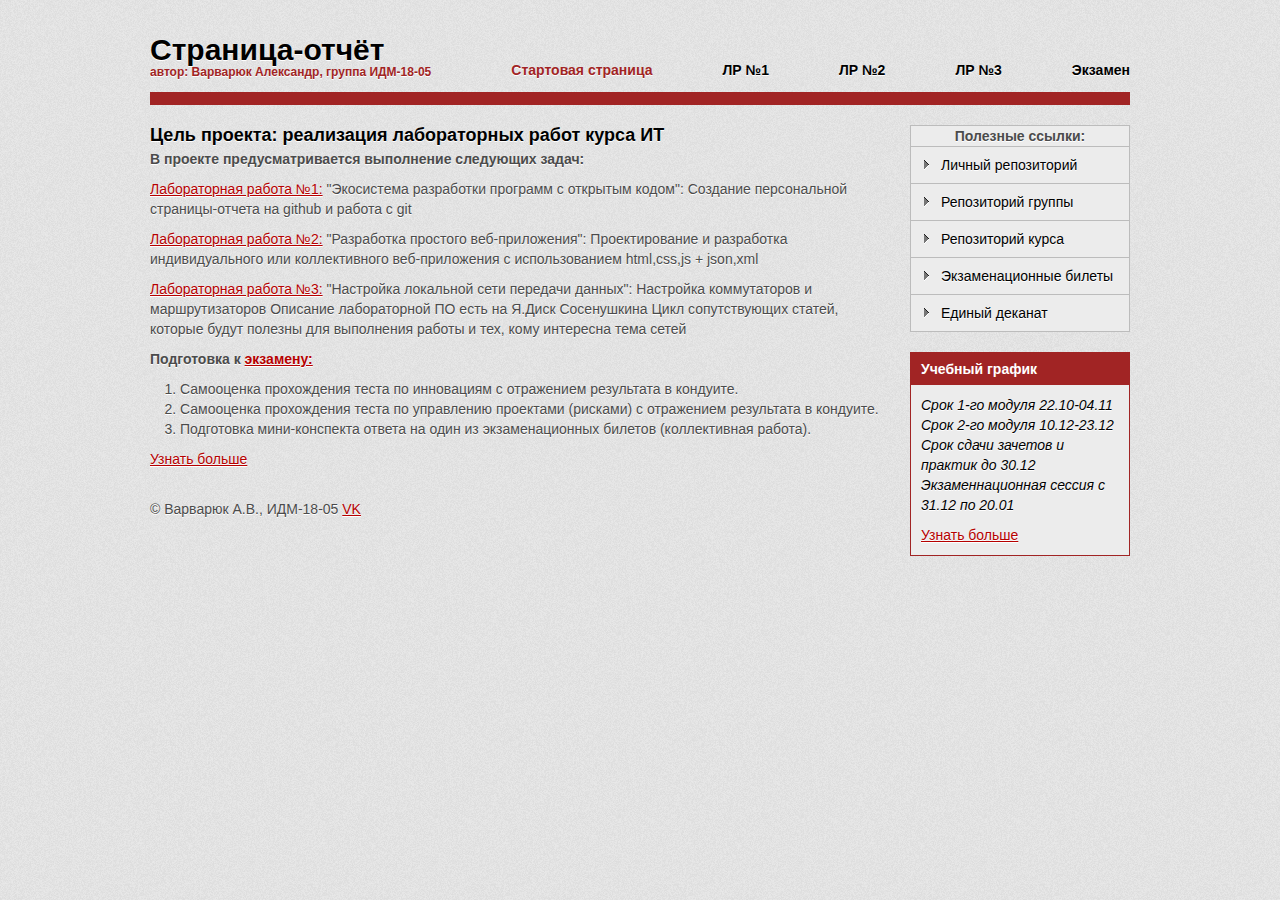
==== index.html @ 691eed17 "Update index.html" ====
<!DOCTYPE html>
<html>
	<head>
		<meta charset="utf-8">
		<link rel="stylesheet" type="text/css" href="style.css">
		<link rel="shortcut icon" href="ico.jpg">
		<title>Страница-отчёт по курсу Интернет-технологий</title>
	</head>
	<body>
		
		<div class="wrapper">
			<div class="header">
				<div class="logo"><a href=""><span class="black">Страница-отчёт</span></a><p>автор: Варварюк Александр, группа ИДМ-18-05</p></div>
				<ul class="nav">
					<li><a href="index.html" class="active">Стартовая страница</a></li>
					<li><a href="lr1.html">ЛР №1</a></li>
					<li><a href="lr2.html">ЛР №2</a></li>
					<li><a href="lr3.html">ЛР №3</a></li>
					<li><a href="exam.html">Экзамен</a></li>
				</ul>
			</div>
			<div class="content">
				<div class="rightCol">
					<ul class="rightNav">
					 <center> <b>Полезные ссылки:</b></center>
						<li><a href="https://github.com/VarvariucA/VarvariucA.github.io">Личный репозиторий</a></li>
						<li><a href="https://github.com/stankin/inet-2018/tree/master/IDM-18-05">Репозиторий группы</a></li>
						<li><a href="https://github.com/stankin/inet-2018">Репозиторий курса</a></li>
						<li><a href="https://github.com/stankin/inet-2018/wiki/exams">Экзаменационные билеты</a></li>
						<li><a href="http://stankin.ru/for-students/a-single-deanery/index.php">Единый деканат</a></li>
					</ul>
					<div class="block">
						<h3>Учебный график</h3>
						<p><i>Срок 1-го модуля 22.10-04.11 
							  Срок 2-го модуля 10.12-23.12 
							  Срок сдачи зачетов и практик до 30.12 
							  Экзаменнационная сессия с 31.12 по 20.01</i></p>
						<p><a href="http://stankin.ru/for-students/a-single-deanery/index.php" class="more">Узнать больше</a></p>
					</div>
				</div>
				<div class="main">
					<h1>Цель проекта: реализация лабораторных работ курса ИТ</h1>
					<p><b>В проекте предусматривается выполнение следующих задач:</b></p>
					<p><a href="lr1.html">Лабораторная работа №1:</a> "Экосистема разработки программ с открытым кодом": Создание персональной страницы-отчета на github и работа с git</p>
					<p><a href="lr2.html">Лабораторная работа №2:</a> "Разработка простого веб-приложения": Проектирование и разработка индивидуального или коллективного веб-приложения с использованием html,css,js + json,xml</p>
					<p><a href="lr3.html">Лабораторная работа №3:</a> "Настройка локальной сети передачи данных": Настройка коммутаторов и маршрутизаторов Описание лабораторной ПО есть на Я.Диск Сосенушкина Цикл сопутствующих статей, которые будут полезны для выполнения работы и тех, кому интересна тема сетей</p>
					<p><b>Подготовка к <a href="exam.html">экзамену:</a></b> <ol>
					<li>Самооценка прохождения теста по инновациям с отражением результата в кондуите.</li>
					<li>Самооценка прохождения теста по управлению проектами (рисками) с отражением результата в кондуите.</li>
					<li>Подготовка мини-конспекта ответа на один из экзаменационных билетов (коллективная работа).</li> 
					</ol> 
					</p>
					<div class="row">
							<a href="https://github.com/stankin/inet-2018/" class="button">Узнать больше</a>
						</div>
				</div>
			</div>
			<div id="footer">
				<p>&copy; Варварюк А.В., ИДМ-18-05 <a href="https://vk.com/asman666">VK</a></p>
			</div>
		</div>
	</body>
</html>
---- style.css ----
* {
	margin: 0;
	padding: 0;
}

html,body {
	width: 100%;
	height: 100%;
}

body {
	background: #e4e4e4 url("bg.jpg") repeat;
	font-family: Arial;
	font-size: 14px;
	color: #4b4b4b;
	line-height: 20px;
	text-shadow: 0 1px 0 white;
}

::selection {
	background-color: #a12424;
	color: white;
	text-shadow: none;
}

::-moz-selection {
	background-color: #a12424;
	color: white;
	text-shadow: none;
}

a {
	color: #b60000;
	text-decoration: underline;
}

p {
	margin-bottom: 10px;
}

h1,h2,h3,h4,h5,h6 {
	color: black;
	line-height: normal;
}

h1 {
	font-size: 18px;
}

h2 {
	font-size: 16px;
	margin-top: 15px;
}

h3 {
	font-size: 14px;
}

h1+p,h2+p,h3+p {
	margin-top: 3px;
}

a img {
	border: none;
	outline: none;
}

ul,ol,dl {
	margin: 0 0 0 30px;
}

dt {
	font-weight: bold;
}

dd {
	font-style: italic;
}

input,button,textarea {
	display: inline-block;
}

input[type=text],textarea,select {
	padding: 5px;
	height: auto;
	border: 1px solid #bcbcbc;
}

input[type=text],textarea,button {
	box-shadow: inset 0 1px 2px rgba(0,0,0,0.15);
	-webkit-box-shadow: inset 0 1px 2px rgba(0,0,0,0.15);
	-moz-box-shadow: inset 0 1px 2px rgba(0,0,0,0.15);
	-webkit-transition: all linear 0.2s;
	-moz-transition: all linear 0.2s;
	-ms-transition: all linear 0.2s;
	-o-transition: all linear 0.2s;
	transition: all linear 0.2s;
}

input[type=checkbox],input[type=radio] {
	margin: 3px 5px 0 0;
	float: left;
}

input[type=text] {
	width: 200px;
}

select {
	width: 210px;
}

textarea {
	width: 300px;
	height: 100px;
}

label {
	display: block;
	vertical-align: middle;
	color: black;
}

input:focus,button:focus,textarea:focus,select:focus {
	outline: none;
	border: 1px solid #999999;
	box-shadow: none;
}

input:-moz-placeholder {
  color: #c0c0c0;
}

input::-webkit-input-placeholder {
  color: #c0c0c0;
}

button {
	cursor: pointer;
	color: white;
	font-size: 14px;
	font-weight: bold;
	background-color: #a12424;
	background-repeat: no-repeat;
    background-image: -ms-linear-gradient(top, #b92c2c, #a12424);
    background-image: -webkit-gradient(linear, 0 0, 0 100%, from(#b92c2c), to(#a12424));
    background-image: -webkit-linear-gradient(top, #b92c2c, #a12424);
    background-image: -o-linear-gradient(top, #b92c2c, #a12424);
    background-image: linear-gradient(top, #b92c2c, #a12424);
    background-image: -moz-linear-gradient(top, #b92c2c, #a12424);
	filter: progid:dximagetransform.microsoft.gradient(startColorstr='#b92c2c', endColorstr='#a12424', GradientType=0);
	border: 1px solid #a12424;
	padding: 8px 20px;
	box-shadow: inset 0 1px 0 rgba(255,255,255,0.3);
	-webkit-box-shadow: inset 0 1px 0 rgba(255,255,255,0.3);
	-moz-box-shadow: inset 0 1px 0 rgba(255,255,255,0.3);
	height: 37px;
	text-shadow: none;
}

button:hover {
	background-position: 0 -15px;
}

*:first-child+html button {
	width: 90px;
}

.row {
	overflow: hidden;
	margin: 10px 0;
}

.col {
	float: left;
	margin-right: 15px;
	overflow: hidden;
}

table.bordered {
	border: 1px solid black;
	border-collapse: collapse;
	width: 100%;
	background-color: white;
	text-align : center;
}

table.bordered td {
	border: 1px solid black;
}

table.bordered th {
	border: 1px solid black;
}

table.bordered tbody tr:hover {
	background-color: #f2f2f2;
}

.wrapper {
	width: 980px;
	padding: 0 10px;
	margin: 0 auto;
	min-height: 100%;
	position: relative;
	
}
/*Шапка*/
.header {
	border-bottom: 13px solid #a12424;
	padding: 40px 0 0 0;
	overflow: hidden;
}

.logo {
	display: inline-block;
	float: left;
	color: #a12424;
	font-weight: bold;
}

.logo a {
	text-decoration: none;
	font-size: 30px;
}

*:first-child+html .logo a {
	line-height: normal;
}

.logo p {
	margin-top: -3px;
}

.black {
	color: black;
}

.gray {
	color: #a3a3a3;
	font-size: 18px;
}

.logo p {
	font-size: 12px;
}

/*Навигация*/
ul.nav {
	margin: 0;
	padding: 20px 0 0 0;
	overflow: hidden;
	float: right;
}

ul.nav li {
	float: left;
	list-style: none;
	padding: 0 0 0 35px;
}

ul.nav li a {
	font-size: 14px;
	font-weight: bold;
	color: white;
	text-decoration: none;
	padding: 0 0 0 35px;
	display: block;
	color: black;
}

ul.nav li a.active {
	color: #a12424;
}

ul.nav li a:hover {
	color: #a12424;
}
/*Контент*/
.content {
	padding: 20px 0;
}
/*Правая колонка*/
.rightCol {
	float: right;
	margin-left: 20px;
	width: 220px;
}

ul.rightNav {
	margin: 0 0 20px 0;
	padding: 0;
	border: 1px solid #bcbcbc;
	background-color: #ececec;
}

ul.rightNav li {
	list-style: none;
}

ul.rightNav li a {
	color: black;
	text-decoration: none;
	padding: 8px 10px 8px 30px;
	display: block;
	border-top: 1px solid #bcbcbc;
	background: url("arrow-right.png") 13px 50% no-repeat;
}

ul.rightNav li:first-child a {
	border-top: none;
}

ul.rightNav li a:hover {
	background-color: white;
}

.block {
	margin: 0 0 20px 0;
	border: 1px solid #a12424;
	background-color: #ececec;
}

.block>h3 {
	padding: 8px 10px;
	color: white;
	background-color: #a12424;
	text-shadow: none;
}

.block p {
	color: black;
	margin: 0;
	padding: 10px 10px 0;
}

.block a.more {
	padding-bottom: 10px;
	display: block;
}

.main {
	overflow: hidden;
}

.main img {
	margin-right: 15px;
	border: 10px solid #cfcfcf;
}
/*Подвал*/
#footer {
    left: 200; bottom: 0;
}

.footer p {
	
}
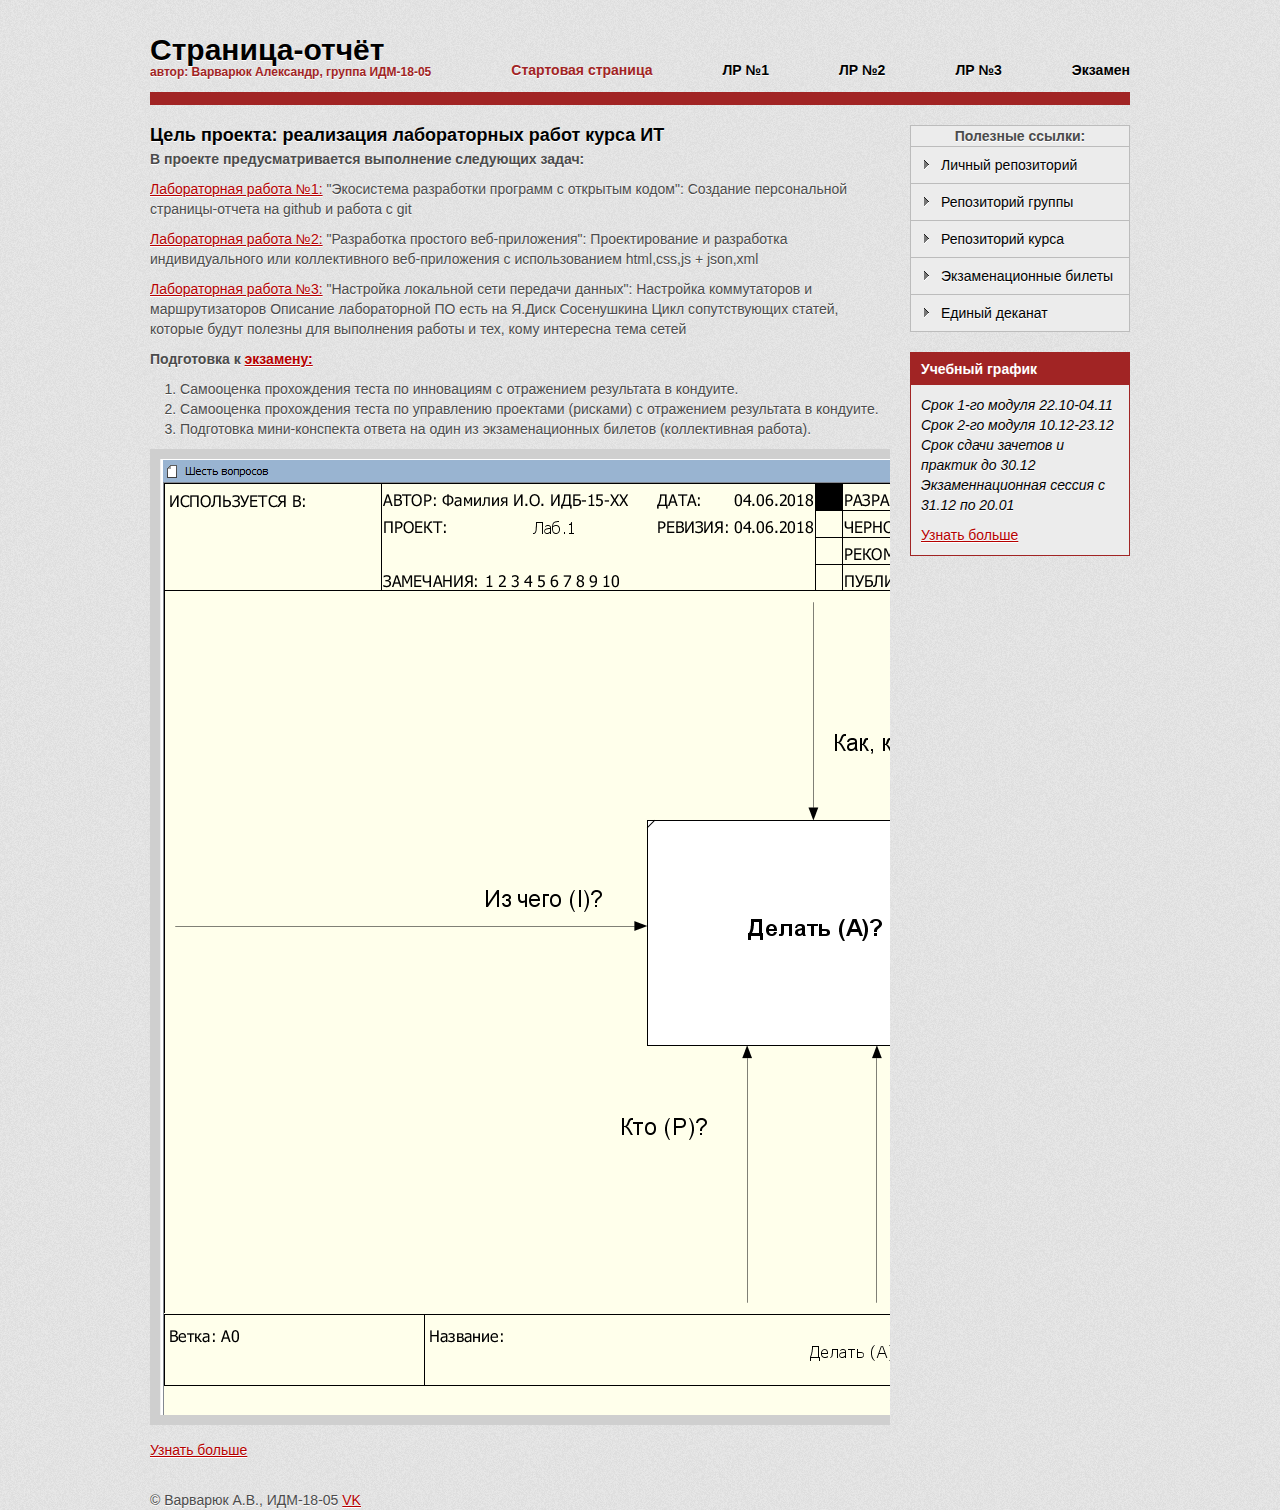
==== commit 11ff1340: "Update index.html" ====
--- a/index.html
+++ b/index.html
@@ -7,7 +7,6 @@
 		<title>Страница-отчёт по курсу Интернет-технологий</title>
 	</head>
 	<body>
-		
 		<div class="wrapper">
 			<div class="header">
 				<div class="logo"><a href=""><span class="black">Страница-отчёт</span></a><p>автор: Варварюк Александр, группа ИДМ-18-05</p></div>
@@ -50,6 +49,7 @@
 					<li>Подготовка мини-конспекта ответа на один из экзаменационных билетов (коллективная работа).</li> 
 					</ol> 
 					</p>
+				<p><img src="Безымянный.png"></p>
 					<div class="row">
 							<a href="https://github.com/stankin/inet-2018/" class="button">Узнать больше</a>
 						</div>
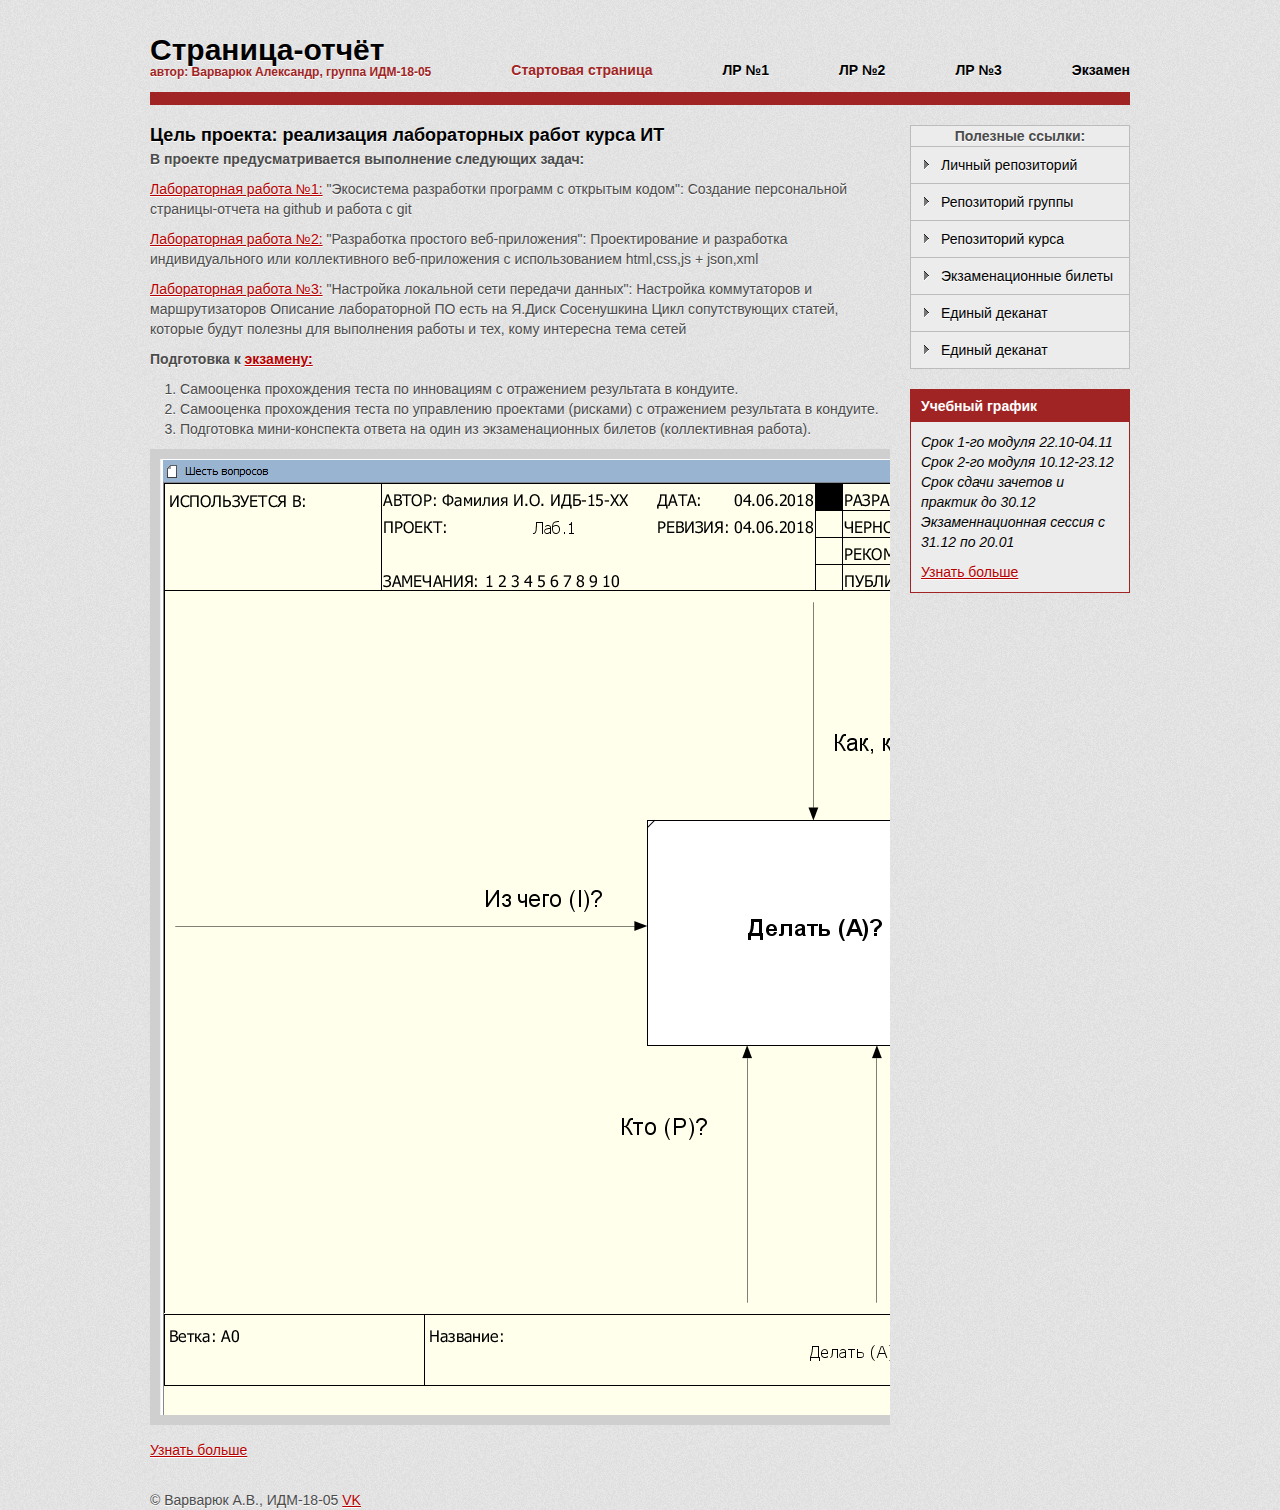
==== commit 822ae4f8: "Update index.html" ====
--- a/index.html
+++ b/index.html
@@ -27,6 +27,7 @@
 						<li><a href="https://github.com/stankin/inet-2018">Репозиторий курса</a></li>
 						<li><a href="https://github.com/stankin/inet-2018/wiki/exams">Экзаменационные билеты</a></li>
 						<li><a href="http://stankin.ru/for-students/a-single-deanery/index.php">Единый деканат</a></li>
+						<li><a href="https://bobs4462.github.io/lab1/index.htm">Единый деканат</a></li>
 					</ul>
 					<div class="block">
 						<h3>Учебный график</h3>
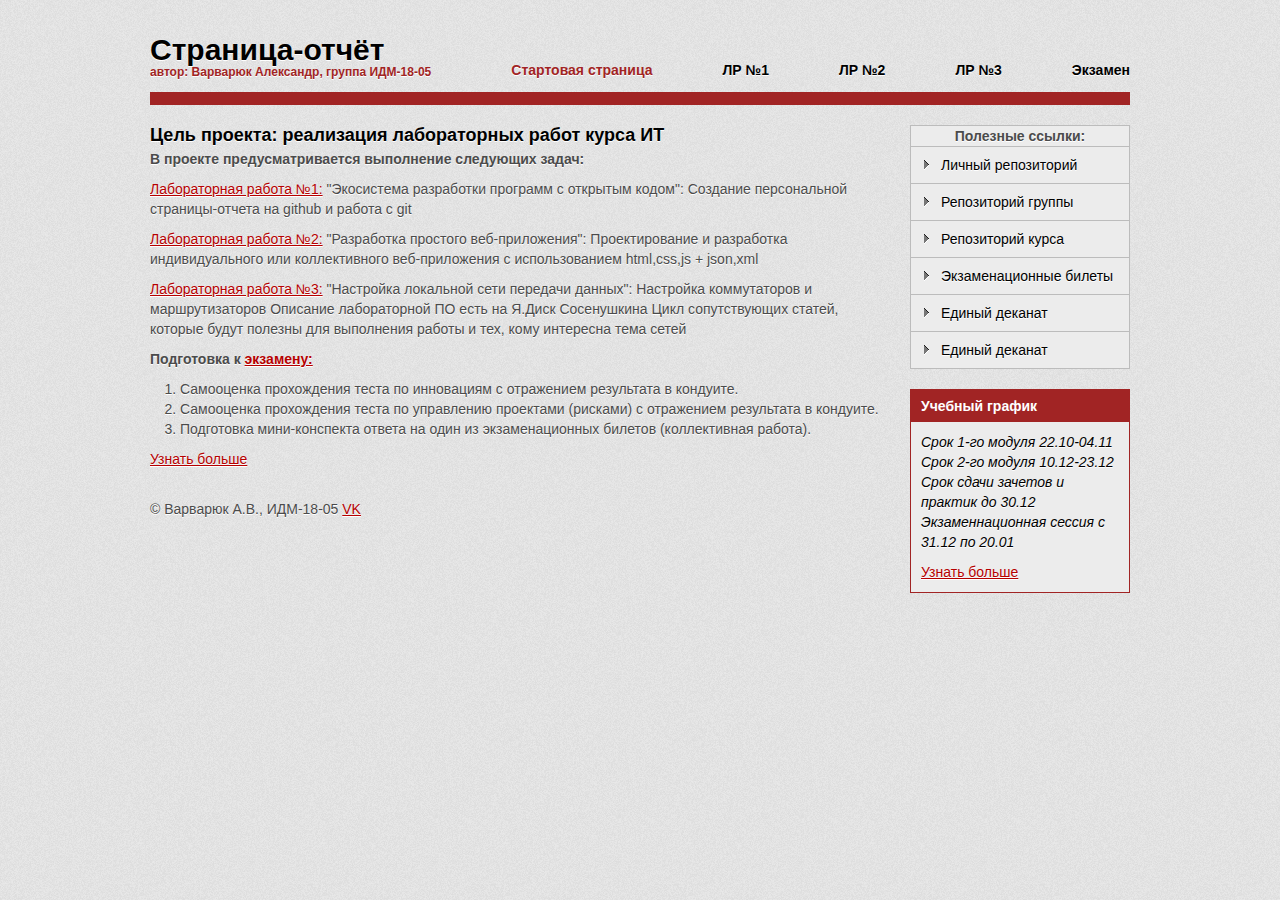
==== commit b4b2ae87: "Update index.html" ====
--- a/index.html
+++ b/index.html
@@ -28,6 +28,7 @@
 						<li><a href="https://github.com/stankin/inet-2018/wiki/exams">Экзаменационные билеты</a></li>
 						<li><a href="http://stankin.ru/for-students/a-single-deanery/index.php">Единый деканат</a></li>
 						<li><a href="https://bobs4462.github.io/lab1/index.htm">Единый деканат</a></li>
+						
 					</ul>
 					<div class="block">
 						<h3>Учебный график</h3>
@@ -50,7 +51,6 @@
 					<li>Подготовка мини-конспекта ответа на один из экзаменационных билетов (коллективная работа).</li> 
 					</ol> 
 					</p>
-				<p><img src="Безымянный.png"></p>
 					<div class="row">
 							<a href="https://github.com/stankin/inet-2018/" class="button">Узнать больше</a>
 						</div>
